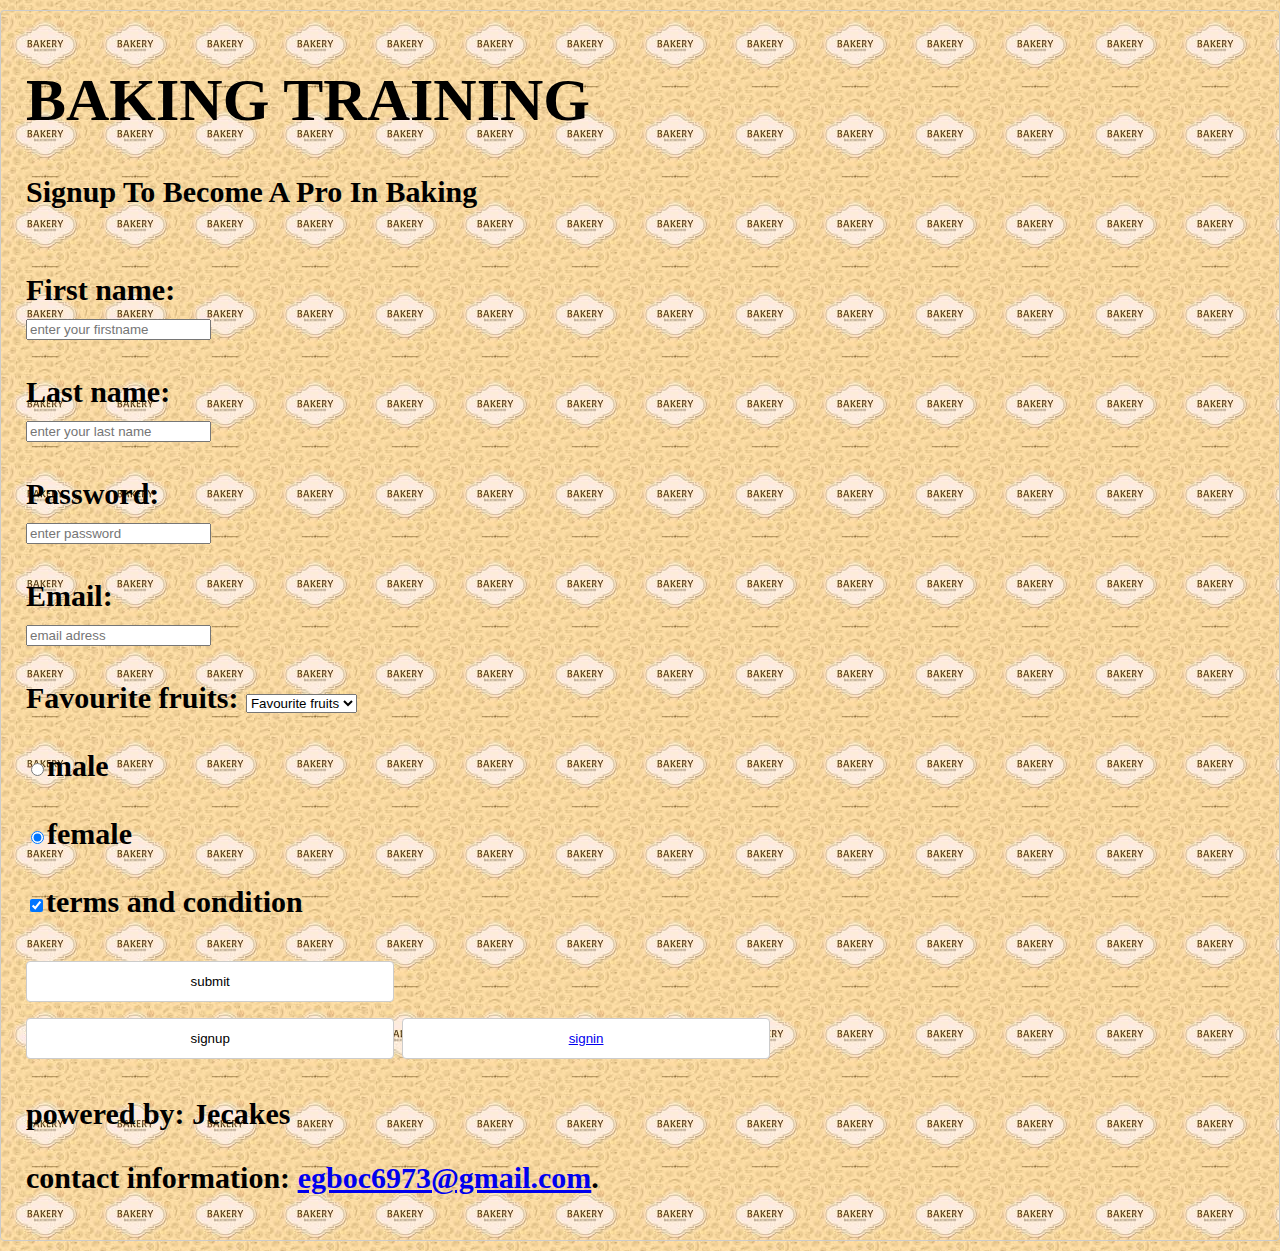
==== index.html @ 61a338d5 "signup" ====
<!DOCTYPE html>
<html>
    <head>
        <link href="style.css" type="text/css" rel="stylesheet">
        <h1> BAKING TRAINING</h1>
        <p> Signup To Become A Pro In Baking </p>
    </head>
    <body>
            <div>
        <form action="action_page.php" method="GET">

            <br>First name: <br>
            <input type="text"required placeholder="enter your firstname" name="Firstname" value=""><br>
            
            <br>Last name: <br> 
            <input type="text"placeholder="enter your last name"name="Lastname" value=""><br>
  
            <br>Password: <br> 
            <input type="password"required placeholder="enter password"name="password"><br>

            <br>Email: <br>  
            <input type="email"required placeholder="email adress" name="email"><br>
        </form>

        </div>

        <div>
               <br> <form action="action_page.php" method="GET">

                Favourite fruits: <select name="fruits">
                    <option value="value" placeholder="Favourite fruits"> Favourite fruits</option>
                  <option value="pineapple">pineapple</option>
                  <option value="orange">orange</option>
                  <option value="Banana">Banana</option>
                  <option value="Plum">Plum</option>
                  <option value="Mango">Mango</option>
                 </select><br>
                 </div>

            <br><input type="radio"  name="agree" value="male" checked="checked">male<br>
            <br> <input type="radio" name="agree" value="female" checked="checked">female<br>
            <br><input type="checkbox" name="agree" value="terms and condition" checked="checked">terms and condition<br>
             
            <br><button> submit</button><br>
             </fieldset>
             <button> signup</button>
             <button> <a href="signin.html">signin </a></button>
             </div>

        </form>
        <footer>
            <p> powered by: Jecakes</p>
            <p> contact information: <a href="mailto:egboc6973@gmail.com">egboc6973@gmail.com</a>.</p>
        </footer>
    </body>
</html>
---- style.css ----
h1{
    font-family: serif;
}
p{
    font-family: Georgia;
    font-weight: bolder;
    font-size: 30px;
    background-color: none;
  }
  body{
      background-image: url("bake.jpg");
      width: 100%;
      padding: 15px 25px;
      margin: 10px 0;
      display: inline-block;
      border: 1px solid #ccc;
      border-radius: 4px;
      box-sizing: border-box;
      font-size: 30px;
      font-weight: bold;
  }
button{
    background-color: white; 
    width: 30%;
    padding: 12px 20px;
    margin: 8px 0;
    display: inline-block;
    border: 1px solid #ccc;
    border-radius: 4px;
    box-sizing: border-box;
  }

.button {
  background-color: green;
  color:white;
  width: 10px;
}
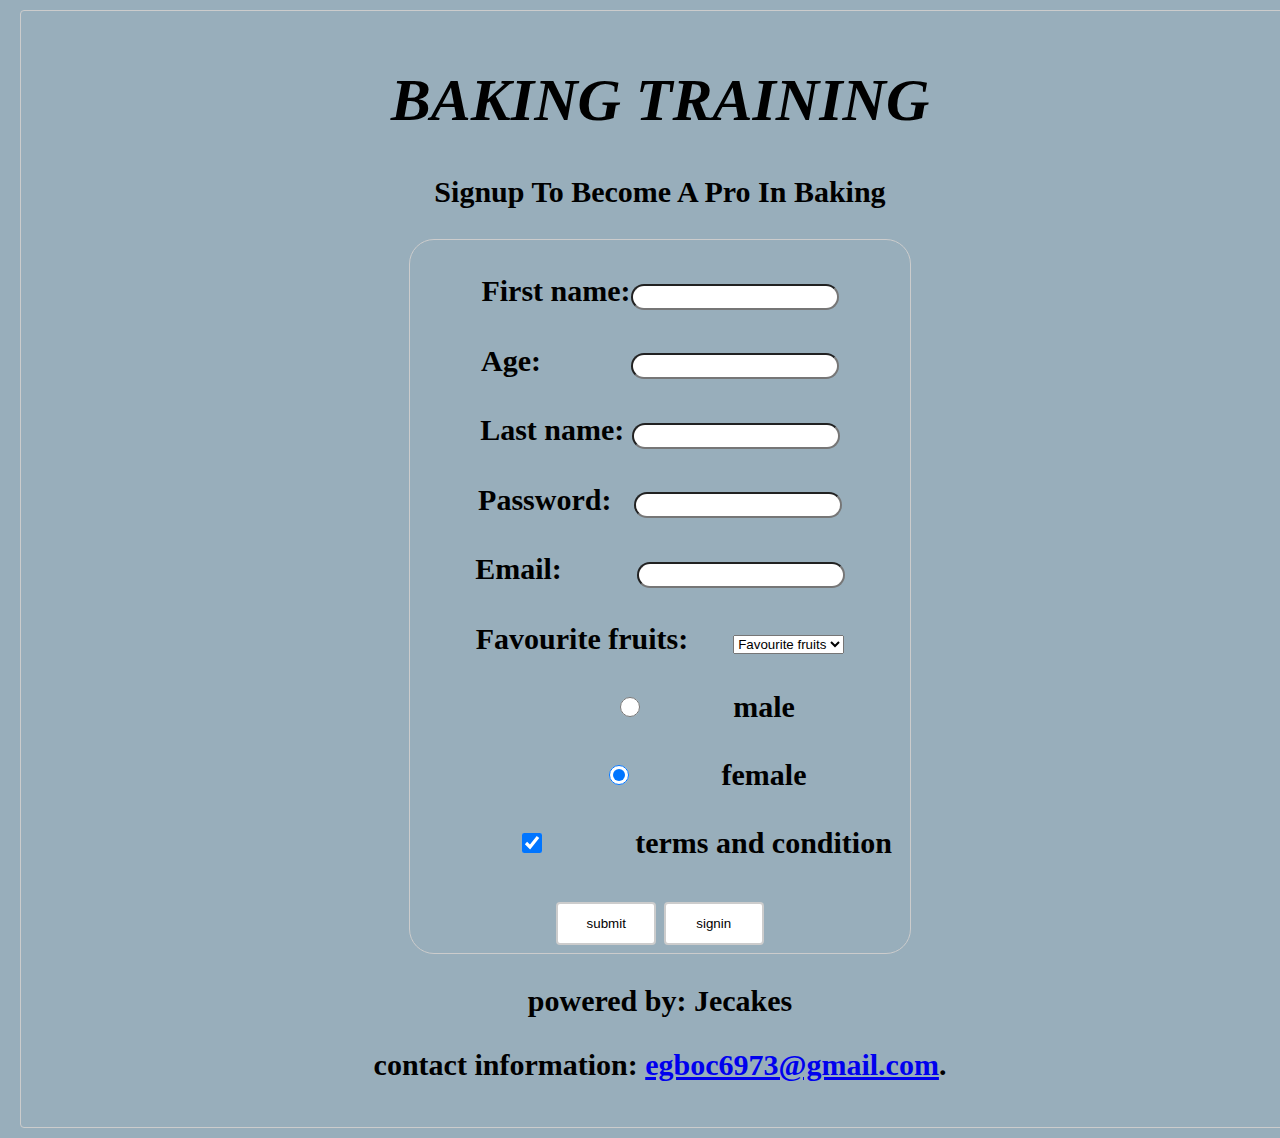
==== commit 093c1057: "validate form" ====
--- a/index.html
+++ b/index.html
@@ -1,53 +1,39 @@
 <!DOCTYPE html>
-<html>
+<htmllang="en">
     <head>
         <link href="style.css" type="text/css" rel="stylesheet">
+        <script type="text/javascript" src="script.js"></script>
         <h1> BAKING TRAINING</h1>
         <p> Signup To Become A Pro In Baking </p>
     </head>
-    <body>
+    <body> 
             <div>
-        <form action="action_page.php" method="GET">
+        <form action="signin.html">
 
-            <br>First name: <br>
-            <input type="text"required placeholder="enter your firstname" name="Firstname" value=""><br>
+            <br>First name:<input type="text" id="FirstName" name="Firstname" value=""required><br>
+            <br>
+            Age:&nbsp;&nbsp;&nbsp;&nbsp;&nbsp;&nbsp;&nbsp;&nbsp;&nbsp;&nbsp;&nbsp;&nbsp;<input type="number" id="age" name="age" required><br>
             
-            <br>Last name: <br> 
-            <input type="text"placeholder="enter your last name"name="Lastname" value=""><br>
+            <br>Last name: <input type="text" id="Lastname"name="Lastname" value="" required><br>
   
-            <br>Password: <br> 
-            <input type="password"required placeholder="enter password"name="password"><br>
+            <br>Password:&nbsp;&nbsp;&nbsp;<input type="password" id="Password"name="Password" required><br>
 
-            <br>Email: <br>  
-            <input type="email"required placeholder="email adress" name="email"><br>
+            <br>Email:&nbsp;&nbsp;&nbsp;&nbsp;&nbsp;&nbsp;&nbsp;&nbsp;&nbsp;&nbsp;<input type="email"id="email" name="email" required><br>
+            <br>Favourite fruits:&nbsp;&nbsp;&nbsp;&nbsp;&nbsp; <select name="fruits">
+              <option value="value" placeholder="Favourite fruits"> Favourite fruits</option>
+              <option value="pineapple">pineapple</option>
+              <option value="orange">orange</option>
+              <option value="Banana">Banana</option>
+              <option value="Plum">Plum</option>
+              <option value="Mango">Mango</option>
+             </select><br><br>
+             <input type="radio" name="agree" value="male" checked="checked">male<br><br>
+             <input type="radio" name="agree" value="female" checked="checked">female<br><br>
+             <input type="checkbox"name="agree" value="terms and condition" checked="checked">terms and condition<br><br>
+             <button onclick="validateSignUp()">submit</button>
+             <button formaction="signin.html">signin</button>
         </form>
-
-        </div>
-
-        <div>
-               <br> <form action="action_page.php" method="GET">
-
-                Favourite fruits: <select name="fruits">
-                    <option value="value" placeholder="Favourite fruits"> Favourite fruits</option>
-                  <option value="pineapple">pineapple</option>
-                  <option value="orange">orange</option>
-                  <option value="Banana">Banana</option>
-                  <option value="Plum">Plum</option>
-                  <option value="Mango">Mango</option>
-                 </select><br>
-                 </div>
-
-            <br><input type="radio"  name="agree" value="male" checked="checked">male<br>
-            <br> <input type="radio" name="agree" value="female" checked="checked">female<br>
-            <br><input type="checkbox" name="agree" value="terms and condition" checked="checked">terms and condition<br>
-             
-            <br><button> submit</button><br>
-             </fieldset>
-             <button> signup</button>
-             <button> <a href="signin.html">signin </a></button>
-             </div>
-
-        </form>
+       </div>
         <footer>
             <p> powered by: Jecakes</p>
             <p> contact information: <a href="mailto:egboc6973@gmail.com">egboc6973@gmail.com</a>.</p>
--- a/style.css
+++ b/style.css
@@ -1,5 +1,6 @@
 h1{
     font-family: serif;
+    font-style: italic;
 }
 p{
     font-family: Georgia;
@@ -8,24 +9,25 @@
     background-color: none;
   }
   body{
-      background-image: url("bake.jpg");
+      background-color: rgb(152, 174, 187);
       width: 100%;
       padding: 15px 25px;
-      margin: 10px 0;
+      margin: 10px 20px;
       display: inline-block;
       border: 1px solid #ccc;
       border-radius: 4px;
       box-sizing: border-box;
       font-size: 30px;
       font-weight: bold;
-  }
+      text-align: center;
+}
 button{
     background-color: white; 
-    width: 30%;
+    width: 100px;
     padding: 12px 20px;
     margin: 8px 0;
     display: inline-block;
-    border: 1px solid #ccc;
+    border: 2px solid #ccc;
     border-radius: 4px;
     box-sizing: border-box;
   }
@@ -36,3 +38,16 @@
   width: 10px;
 }
 
+form{
+  border: 1px solid  #ccc;
+  width: 500px;
+  margin: 0 auto;
+  border-radius: 25px;
+}
+input{
+  width: 200px;
+  height: 20px;
+  border-radius: 25px;
+  
+
+}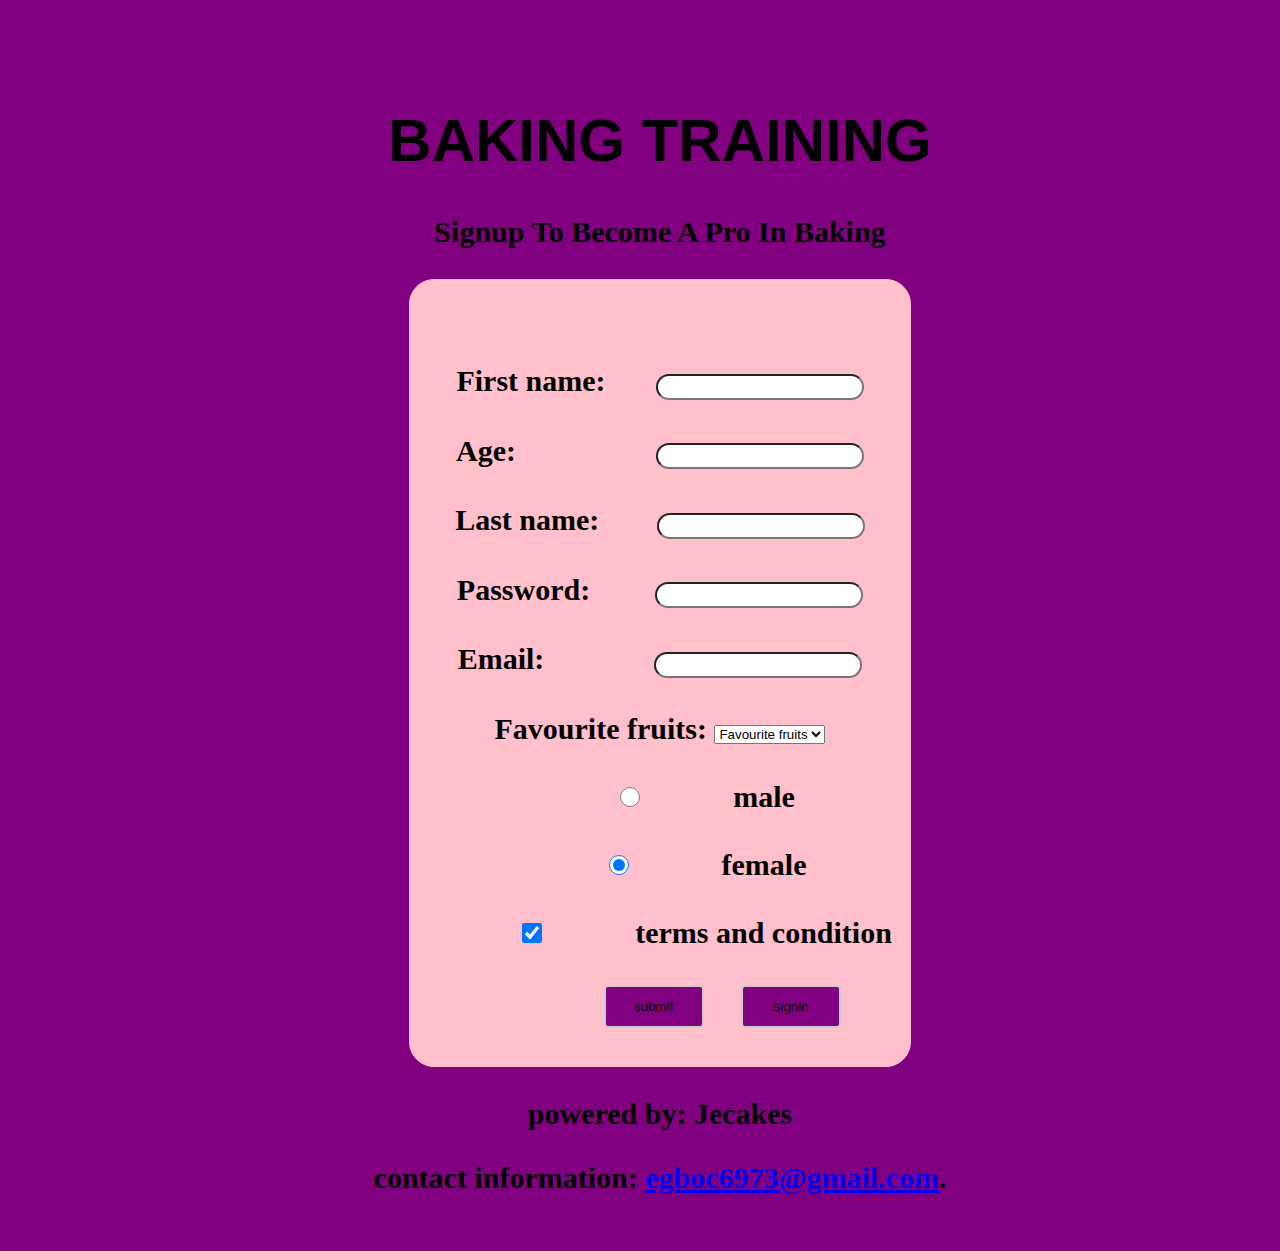
==== commit 14aaf4d7: "modified style.css file" ====
--- a/index.html
+++ b/index.html
@@ -12,14 +12,14 @@
 
             <br>First name:<input type="text" id="FirstName" name="Firstname" value=""required><br>
             <br>
-            Age:&nbsp;&nbsp;&nbsp;&nbsp;&nbsp;&nbsp;&nbsp;&nbsp;&nbsp;&nbsp;&nbsp;&nbsp;<input type="number" id="age" name="age" required><br>
+            Age:<input type="number" id="age" name="age" required><br>
             
             <br>Last name: <input type="text" id="Lastname"name="Lastname" value="" required><br>
   
-            <br>Password:&nbsp;&nbsp;&nbsp;<input type="password" id="Password"name="Password" required><br>
+            <br>Password:<input type="password" id="Password"name="Password" required><br>
 
-            <br>Email:&nbsp;&nbsp;&nbsp;&nbsp;&nbsp;&nbsp;&nbsp;&nbsp;&nbsp;&nbsp;<input type="email"id="email" name="email" required><br>
-            <br>Favourite fruits:&nbsp;&nbsp;&nbsp;&nbsp;&nbsp; <select name="fruits">
+            <br>Email:<input type="email"id="email" name="email" required><br>
+            <br>Favourite fruits: <select name="fruits">
               <option value="value" placeholder="Favourite fruits"> Favourite fruits</option>
               <option value="pineapple">pineapple</option>
               <option value="orange">orange</option>
@@ -30,7 +30,7 @@
              <input type="radio" name="agree" value="male" checked="checked">male<br><br>
              <input type="radio" name="agree" value="female" checked="checked">female<br><br>
              <input type="checkbox"name="agree" value="terms and condition" checked="checked">terms and condition<br><br>
-             <button onclick="validateSignUp()">submit</button>
+             <button id="btn" onclick="validateSignUp()">submit</button>
              <button formaction="signin.html">signin</button>
         </form>
        </div>
--- a/style.css
+++ b/style.css
@@ -1,6 +1,6 @@
 h1{
-    font-family: serif;
-    font-style: italic;
+    font-family: sans-serif;
+    font-style: normal;
 }
 p{
     font-family: Georgia;
@@ -9,45 +9,75 @@
     background-color: none;
   }
   body{
-      background-color: rgb(152, 174, 187);
+      background-color: purple;
       width: 100%;
       padding: 15px 25px;
       margin: 10px 20px;
       display: inline-block;
-      border: 1px solid #ccc;
+      border: 1px solid purple;
       border-radius: 4px;
       box-sizing: border-box;
       font-size: 30px;
       font-weight: bold;
       text-align: center;
+      margin-top: 50px;
 }
 button{
-    background-color: white; 
+    background-color: purple; 
     width: 100px;
     padding: 12px 20px;
-    margin: 8px 0;
+    margin-left: 30px;
     display: inline-block;
     border: 2px solid #ccc;
     border-radius: 4px;
     box-sizing: border-box;
+  }
+  #btn {
+    margin-left: 125px;
+    margin-bottom: 8px;
   }
 
 .button {
   background-color: green;
   color:white;
   width: 10px;
+  margin: 0 auto;
 }
 
 form{
-  border: 1px solid  #ccc;
+  border: 1px solid pink;
   width: 500px;
   margin: 0 auto;
   border-radius: 25px;
+  text-align: center;
+  background-color: pink;
+ padding-top: 50px;
+ padding-bottom: 30px;
 }
 input{
   width: 200px;
   height: 20px;
   border-radius: 25px;
   
-
+}
+#FirstName {
+  margin-left: 50px;
+}
+#age {
+  margin-left: 140px;
+}
+#Lastname {
+  margin-left: 50px;
+}
+#Password {
+  margin-left: 65px;
+}
+#email {
+  margin-left: 110px;
+}
+#email1 {
+  margin-left: 45px; 
+}
+#btn2{
+  margin-left: 150px;
 }